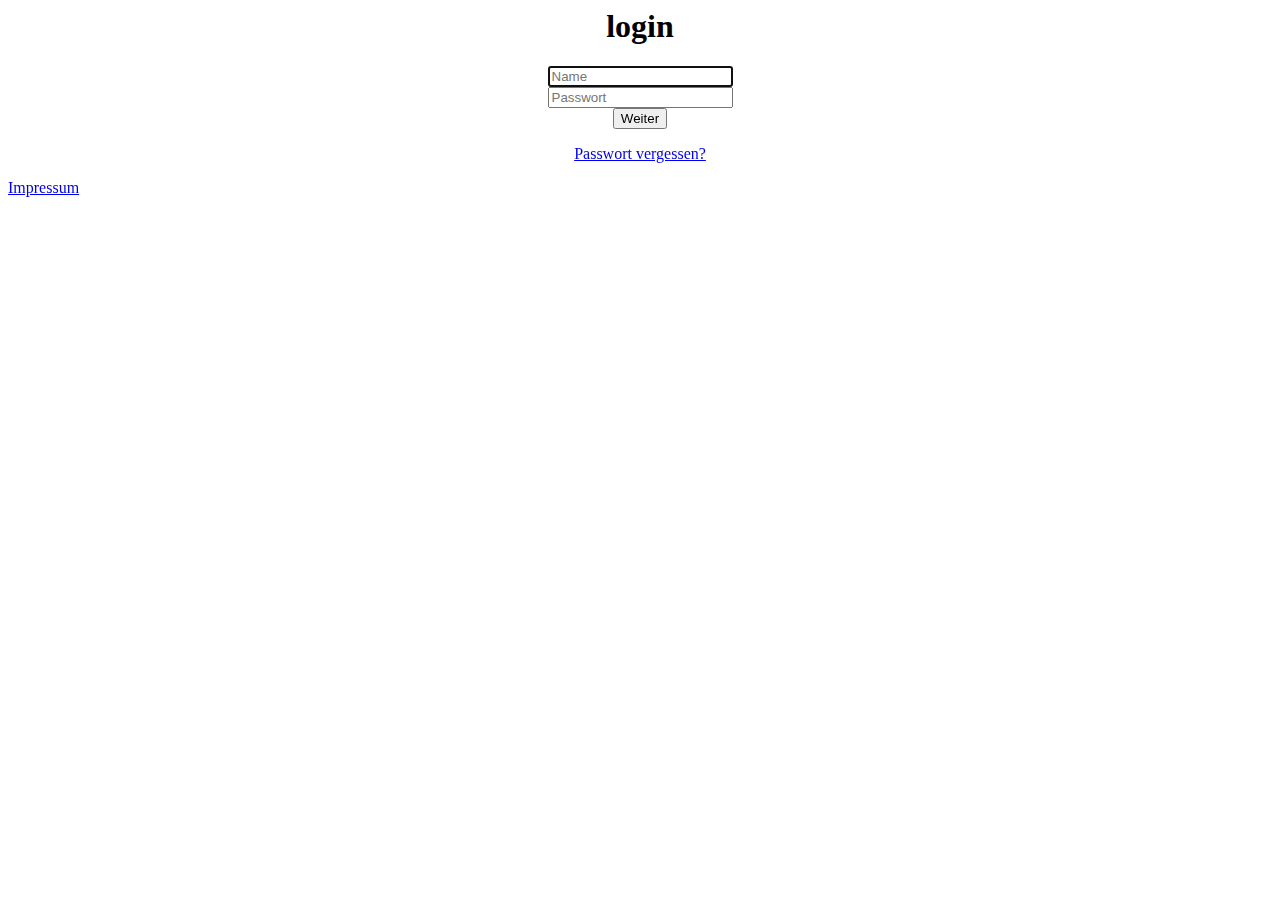
==== hds-program.html @ ef40c0aa "Add files via upload" ====
<!DOCTYPE>
        <html>

  <head>
    <style>
      ul {
          list-style-type: none;
          margin: 0;
          padding: 0;
          overflow: hidden;
          background-color: #333;
      }
      
      li {
          float: left;
      }
      
      li a {
          display: block;
          color: white;
          text-align: center;
          padding: 14px 16px;
          text-decoration: none;
      }
      
      li a:hover:not(.active) {
          background-color: #111;
      }
      
      .active {
          background-color: #414141;
      }
      </style>
    <link rel="stylesheet" href="stylesheet.css">
    <meta charset="utf-8">
    <meta name="viewport" content="width=device-width, initial-scale=1.0">
    <title>Spezi.community</title>
  </head>
  <body style="background-image: url(https://cdn.discordapp.com/attachments/839060559429238795/1012467806714990693/spezi4k.png); background-size: cover; background-repeat: no-repeat;"></body>
    <!-- Sichtbarer Dokumentinhalt im body -->


  <div class="login">
<center>
    <form action="" class="form" id="login">

      <h1 class="form__title">login</h1>
      <div class="form__message form__message-error"></div>
      <div class="form__input-group">

        <input type="text" class="form__input-group" placeholder="Name" autofocus>
        <div class="form__input-error-message"></div>
      </div>

      <div class="form__input-group">

        <input type="password" class="form__input-group" placeholder="Passwort" autofocus>
        <div class="form__input-error-message"></div>
      </div>
      <button class="form__button" type="submit">Weiter</button>
      <p class="form__text">
        <a href="#" class="form__link">Passwort vergessen?</a>
      </p>
    </form>
</center>
  </div>

  <script src="./spezi-community.de/main.js"></script>
    <div class="navbar">

      </div>
    
    <div class="Impressum">
      <a href="impressum.html">Impressum <span class="visually-hidden"> </span></a>
    </div>


   

  </body>
</html>
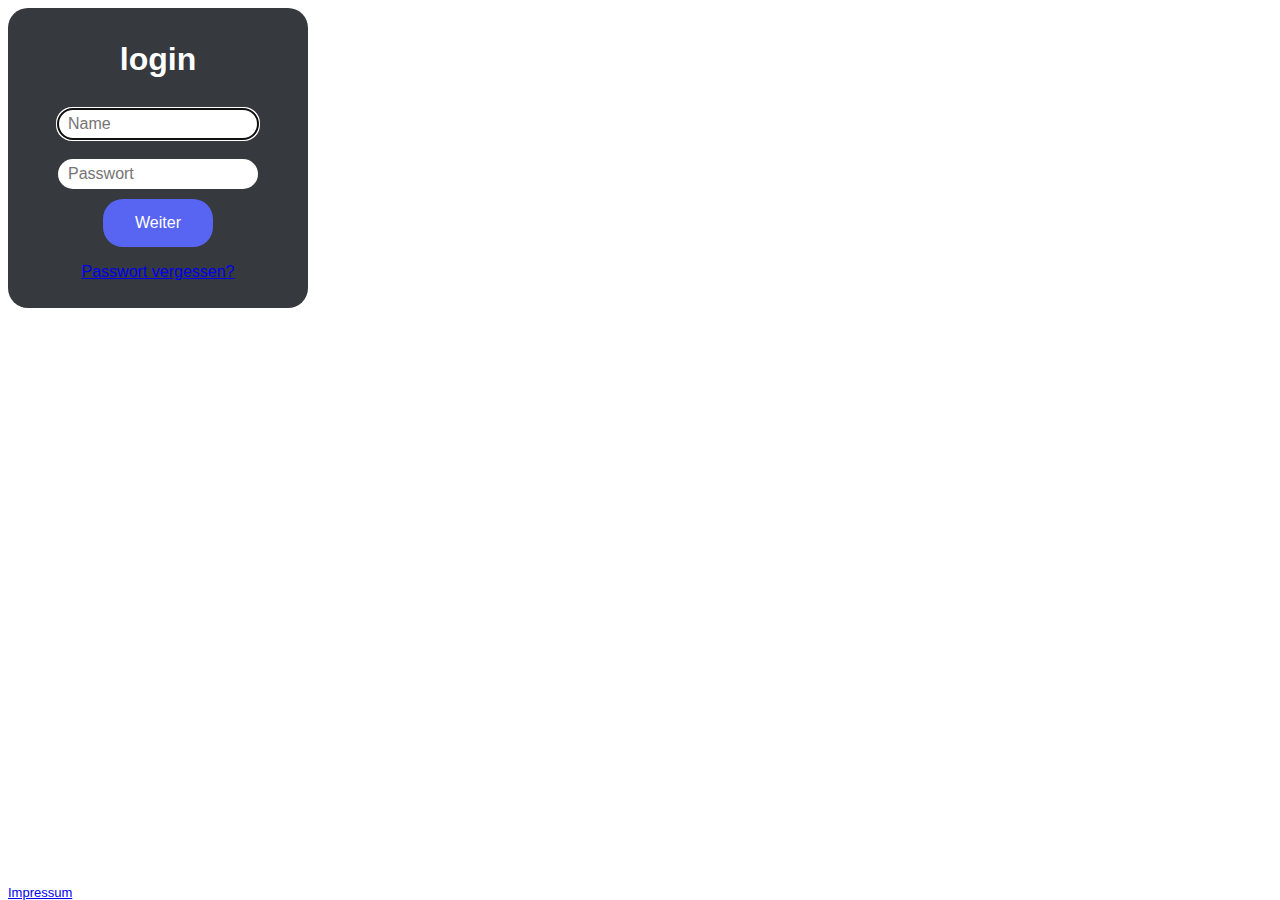
==== commit 21ef405f: "Update hds-program.html" ====
--- a/hds-program.html
+++ b/hds-program.html
@@ -2,36 +2,8 @@
         <html>
 
   <head>
-    <style>
-      ul {
-          list-style-type: none;
-          margin: 0;
-          padding: 0;
-          overflow: hidden;
-          background-color: #333;
-      }
-      
-      li {
-          float: left;
-      }
-      
-      li a {
-          display: block;
-          color: white;
-          text-align: center;
-          padding: 14px 16px;
-          text-decoration: none;
-      }
-      
-      li a:hover:not(.active) {
-          background-color: #111;
-      }
-      
-      .active {
-          background-color: #414141;
-      }
-      </style>
-    <link rel="stylesheet" href="stylesheet.css">
+    <link rel="stylesheet" href="galerie.css">
+    <link rel="stylesheet" href="style.css">
     <meta charset="utf-8">
     <meta name="viewport" content="width=device-width, initial-scale=1.0">
     <title>Spezi.community</title>
@@ -78,4 +50,4 @@
    
 
   </body>
-</html>+</html>
--- a/galerie.css
+++ b/galerie.css
@@ -0,0 +1,47 @@
+ /* width */
+::-webkit-scrollbar {
+  width: 10px;
+}
+
+/* Track */
+::-webkit-scrollbar-track {
+  background: #94979f; 
+}
+ 
+/* Handle */
+::-webkit-scrollbar-thumb {
+  background: #6f7176; 
+}
+
+/* Handle on hover */
+::-webkit-scrollbar-thumb:hover {
+  background: #6f7176; 
+}
+
+ul {
+          list-style-type: none;
+          margin: 0;
+          padding: 0;
+          overflow: hidden;
+          background-color: #333;
+}
+      
+      li {
+          float: left;
+      }
+      
+      li a {
+          display: block;
+          color: white;
+          text-align: center;
+          padding: 14px 16px;
+          text-decoration: none;
+      }
+      
+      li a:hover:not(.active) {
+          background-color: #111;
+      }
+      
+.active {
+          background-color: #414141;
+}
--- a/style.css
+++ b/style.css
@@ -0,0 +1,286 @@
+* {
+    font-family: Arial, Helvetica, sans-serif;
+}
+
+h2 {text-align: center;}
+
+.container {
+    font-size: 5em;
+    background-color: #a8a8a8;
+    color: white;
+    width: 8em;
+    height: 2em;
+    line-height: 2;
+    text-align: center;
+    font-family: Helvetica, Arial, sans-serif;
+    font-weight: bold;
+    cursor: pointer;
+    position: relative;
+
+}
+
+.link {
+    position: absolute;
+    width: 100%;
+    height: 100%;
+    top: 0;
+    left: 0;
+    z-index: 1;
+  }
+
+
+.Hauptbox{
+	row-gap: 4px;
+    padding: 5%;
+    flex: 0 0 45%;
+    border: 0 solid #bbb;
+    border-radius: 30px;
+    box-shadow: 0 20px 20px rgba(0, 0, 0, 0.2), 0 0 50px rgba(0, 0, 0, 0.2);
+	align-content: center;
+	background: #fff url(https://cdn.discordapp.com/attachments/847192858812874783/943210793426616320/spezi_Website_banner.png) center center/cover no-repeat;
+    width: 410px;
+	height: 100px;
+    align-items: center;
+    margin:auto;
+    
+}
+
+
+.Baustellenbox{
+	row-gap: 4px;
+    padding: 5%;
+    flex: 0 0 45%;
+    border: 0 solid #bbb;
+    border-radius: 30px;
+    box-shadow: 0 20px 20px rgba(0, 0, 0, 0.2), 0 0 50px rgba(0, 0, 0, 0.2);
+	align-content: center;
+	background: #fff url(https://cdn.discordapp.com/attachments/882019837495377921/974723053399449630/unknown.png) center center/cover no-repeat;
+    width: 400px;
+	height: 400px;
+    align-items: center;
+    margin:auto;
+
+}
+.item {
+    row-gap: 4px;
+    padding: 5%;
+    flex: 0 0 45%;
+    border: 0 solid #bbb;
+    border-radius: 30px;
+    box-shadow: 0 20px 20px rgba(0, 0, 0, 0.2), 0 0 50px rgba(0, 0, 0, 0.2);
+	align-content: center;
+	background-color: rgb(54, 57, 62);
+    width: 500px;
+	height: 200px;
+    align-items: center;
+    margin:auto;
+    font-family: 'Segoe UI', Tahoma, Geneva, Verdana, sans-serif;
+    color: #b6b8bb;
+}
+
+h2 {
+    display: block;
+    font-size: 1.5em;
+    margin-block-start: 0.83em;
+    margin-block-end: 0.83em;
+    margin-inline-start: 0;
+    margin-inline-end: 0;
+    font-weight: bold;
+}
+
+.flexbox {
+    background-color: rgb(54, 57, 62);
+    width: 300px;
+    height: fit-content;
+    border-radius: 20px;
+    color: white;
+    display: flex;
+    align-items: center;
+    flex-direction: column;
+    margin: 20px;
+    text-align: center;
+
+}
+
+.flexbox img {
+
+    border-radius: 30px;
+    object-fit: cover;
+}
+
+.spezibilder {
+display: flex;
+flex-direction: row;
+flex-wrap: wrap;
+}
+
+.Impressum {
+    position: absolute;
+    bottom: 0;
+    font-size: small;
+    color: black;
+}
+
+.kontaktboxen {
+    display: flex;
+    flex-direction: row;
+    flex-wrap: wrap;
+}
+
+.button {
+    background-color: #5865F2; 
+    border: none;
+    color: white;
+    padding: 15px 32px;
+    text-align: center;
+    text-decoration: none;
+    display: inline-block;
+    font-size: 16px;
+    border-radius: 20px;
+  }
+
+
+  .button_Reddit {
+    background-color:#ff4500; 
+    border: none;
+    color: white;
+    padding: 15px 32px;
+    text-align: center;
+    text-decoration: none;
+    display: inline-block;
+    font-size: 16px;
+    border-radius: 20px;
+  }
+
+
+  .button_twitter {
+    background-color:#1DA1F2; 
+    border: none;
+    color: white;
+    padding: 15px 32px;
+    text-align: center;
+    text-decoration: none;
+    display: inline-block;
+    font-size: 16px;
+    border-radius: 20px;
+  }
+
+  .Indexbox {
+    content: url(https://cdn.discordapp.com/attachments/839060559429238795/1011545875299962890/spezischrift.png);
+    width: 350px;
+    height: fit-content;
+    border-radius: 20px;
+    color: white;
+    display: flex;
+    flex-direction: column;
+      align-items: center;
+   justify-content: center;
+      margin: auto;
+}
+
+  .Inderbox {
+        background-color: rgb(54, 57, 62);
+        height: fit-content;
+        width: 440px;
+        border-radius: 20px;
+        color: white;
+        display: flex;
+        flex-direction: column;
+        align-items: center;
+        justify-content: center;
+        margin-left: auto;
+        margin-right: auto;
+    }
+
+  .login {
+      display: flex;
+      flex-direction: column;
+      justify-content: center;
+      width: 300px;
+      height: 300px;
+      border-radius: 20px;
+      color: white;
+      background-color: rgb(54, 57, 62);
+      
+      display: grid;
+      justify-content: center;
+      align-items: center;
+
+
+  }
+
+    .login input {
+        margin: 10px;
+        width: 200px;
+        height: 30px;
+        border-radius: 20px;
+        border: none;
+        padding: 10px;
+        font-size: 16px;
+    }
+    .login button {
+        background-color: #5865F2;
+        border: none;
+        color: white;
+        padding: 15px 32px;
+        text-align: center;
+        text-decoration: none;
+        display: inline-block;
+        font-size: 16px;
+        border-radius: 20px;
+    }
+    .login button:hover {
+        background-color: #5865F2;
+        border: none;
+        color: white;
+        padding: 15px 32px;
+        text-align: center;
+        text-decoration: none;
+        display: inline-block;
+        font-size: 16px;
+        border-radius: 20px;
+    }
+    .login button:active {
+        background-color: #5865F2;
+        border: none;
+        color: white;
+        padding: 15px 32px;
+        text-align: center;
+        text-decoration: none;
+        display: inline-block;
+        font-size: 16px;
+        border-radius: 20px;
+    }
+    .login button:focus {
+        background-color: #5865F2;
+        border: none;
+        color: white;
+        padding: 15px 32px;
+        text-align: center;
+        text-decoration: none;
+        display: inline-block;
+        font-size: 16px;
+        border-radius: 20px;
+    }
+    .login button:disabled {
+        background-color: #5865F2;
+        border: none;
+        color: white;
+        padding: 15px 32px;
+        text-align: center;
+        text-decoration: none;
+        display: inline-block;
+        font-size: 16px;
+        border-radius: 20px;
+    }
+    .login button:hover:enabled {
+        background-color: #5865F2;
+        border: none;
+        color: white;
+        padding: 15px 32px;
+        text-align: center;
+        text-decoration: none;
+        display: inline-block;
+        font-size: 16px;
+        border-radius: 20px;
+    }
